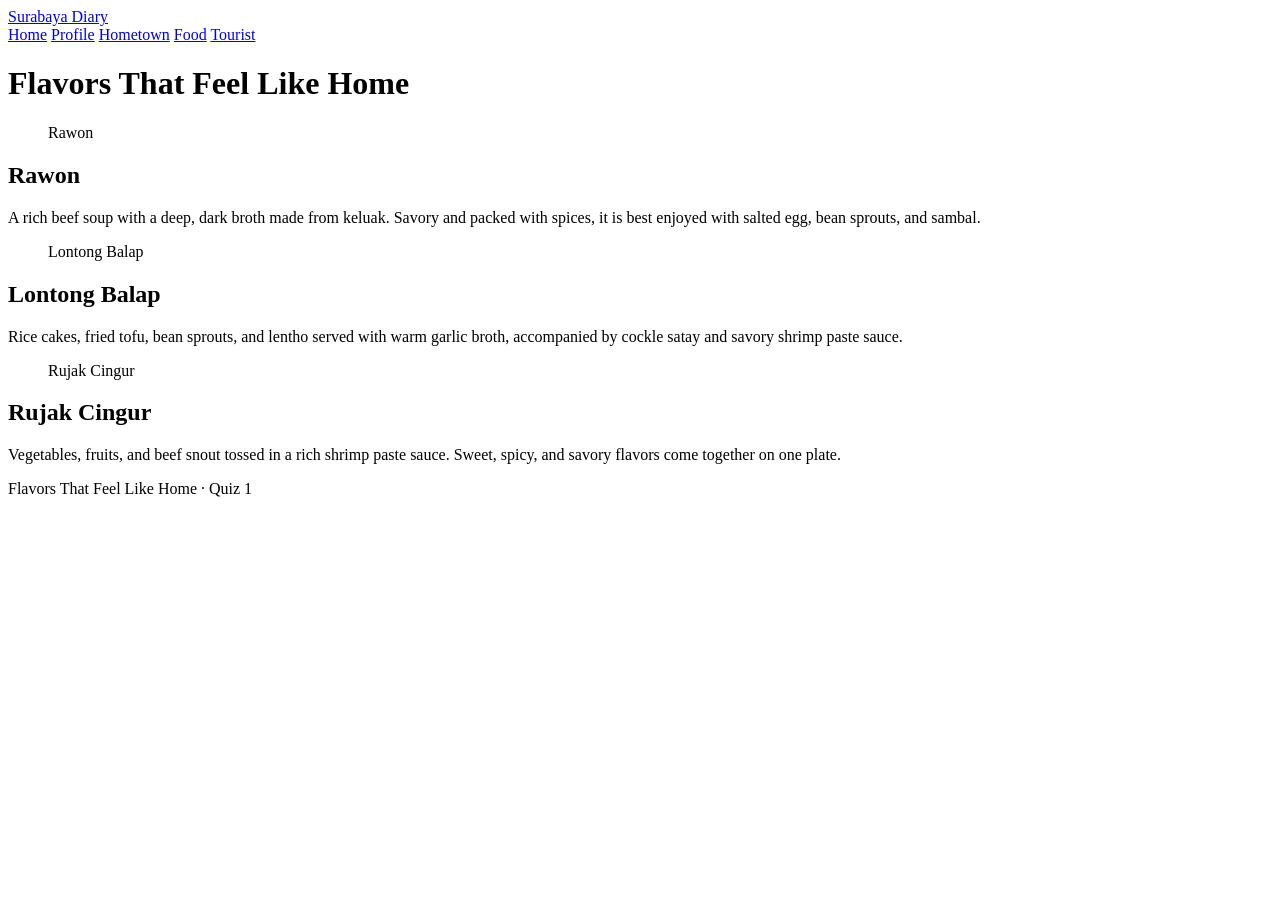
==== food/index.html @ 06fb8c1c "Add files via upload" ====
<!DOCTYPE html>
<html lang="id">

<head>
    <meta charset="utf-8">
    <meta name="viewport" content="width=device-width, initial-scale=1">

    <title>Local Food · Surabaya Diary</title>

    <link rel="preconnect" href="https://fonts.googleapis.com">
    <link rel="preconnect" href="https://fonts.gstatic.com" crossorigin>

    <link
        href="https://fonts.googleapis.com/css2?family=Caveat:wght@600&family=Fredoka:wght@500;600&family=Quicksand:wght@500;700&display=swap"
        rel="stylesheet"
    >

    <link rel="stylesheet" href="/quiz1/assets/style.css">
</head>

<body>

    <header class="bar">
        <a class="logo" href="/quiz1/">Surabaya Diary</a>

        <nav>
            <a href="/quiz1/">Home</a>
            <a href="/quiz1/profile/">Profile</a>
            <a href="/quiz1/hometown/">Hometown</a>
            <a href="/quiz1/food/" class="on" aria-current="page">Food</a>
            <a href="/quiz1/tourist/">Tourist</a>
        </nav>
    </header>

    <main class="wrap">

        <h1>Flavors That Feel Like Home</h1>

        <section class="food">
            <figure class="polaroid" style="--r:-2deg">
                <div class="photo" data-e="🍲">
                    <img
                        src="/quiz1/img/rawon.jpg"
                        alt="Semangkuk rawon"
                        loading="lazy"
                        onerror="this.remove()"
                    >
                </div>
                <figcaption>Rawon</figcaption>
            </figure>

            <div>
                <h2>Rawon</h2>
                <p>
                    A rich beef soup with a deep, dark broth made from keluak. 
                    Savory and packed with spices, it is best enjoyed with salted egg, bean sprouts, and sambal.

                </p>
            </div>
        </section>

        <section class="food">
            <figure class="polaroid" style="--r:2deg">
                <div class="photo" data-e="🥢">
                    <img
                        src="/quiz1/img/lontongBalap.webp"
                        alt="Lontong balap"
                        loading="lazy"
                        onerror="this.remove()"
                    >
                </div>
                <figcaption>Lontong Balap</figcaption>
            </figure>

            <div>
                <h2>Lontong Balap</h2>
                <p>
                    Rice cakes, fried tofu, bean sprouts, and lentho served with warm garlic broth, 
                    accompanied by cockle satay and savory shrimp paste sauce.
                </p>
            </div>
        </section>

        <section class="food">
            <figure class="polaroid" style="--r:-1deg">
                <div class="photo" data-e="🥗">
                    <img
                        src="/quiz1/img/rujakCingur.jpg"
                        alt="Rujak cingur"
                        loading="lazy"
                        onerror="this.remove()"
                    >
                </div>
                <figcaption>Rujak Cingur</figcaption>
            </figure>

            <div>
                <h2>Rujak Cingur</h2>
                <p>
                    Vegetables, fruits, and beef snout tossed in a rich shrimp paste sauce. 
                    Sweet, spicy, and savory flavors come together on one plate.
                </p>
            </div>
        </section>

    </main>

    <footer>
        Flavors That Feel Like Home · Quiz 1
    </footer>

    <script src="/quiz1/assets/script.js"></script>

</body>

</html>
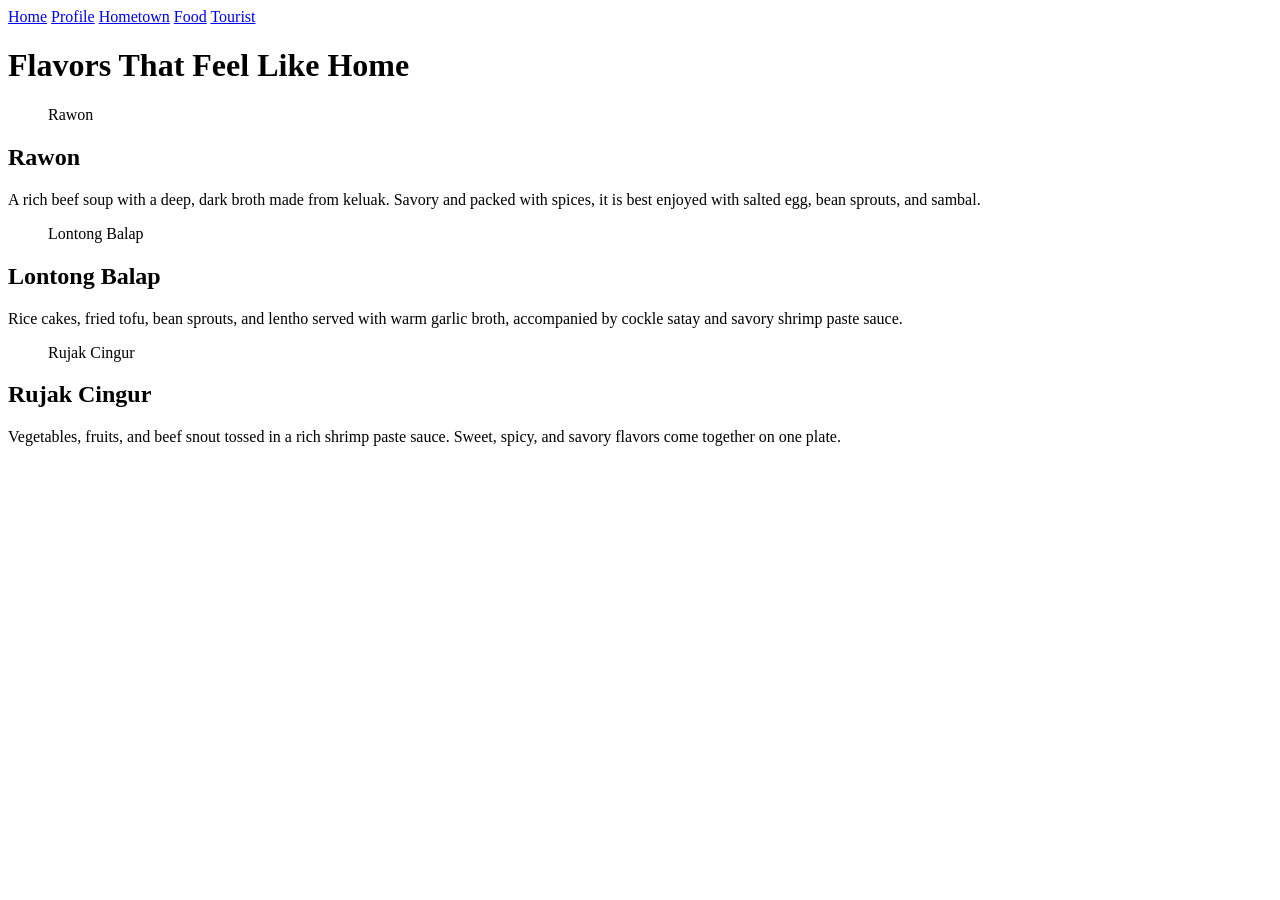
==== commit 319f8598: "fit: Revisi desain" ====
--- a/food/index.html
+++ b/food/index.html
@@ -21,8 +21,6 @@
 <body>
 
     <header class="bar">
-        <a class="logo" href="/quiz1/">Surabaya Diary</a>
-
         <nav>
             <a href="/quiz1/">Home</a>
             <a href="/quiz1/profile/">Profile</a>
@@ -104,11 +102,6 @@
         </section>
 
     </main>
-
-    <footer>
-        Flavors That Feel Like Home · Quiz 1
-    </footer>
-
     <script src="/quiz1/assets/script.js"></script>
 
 </body>
